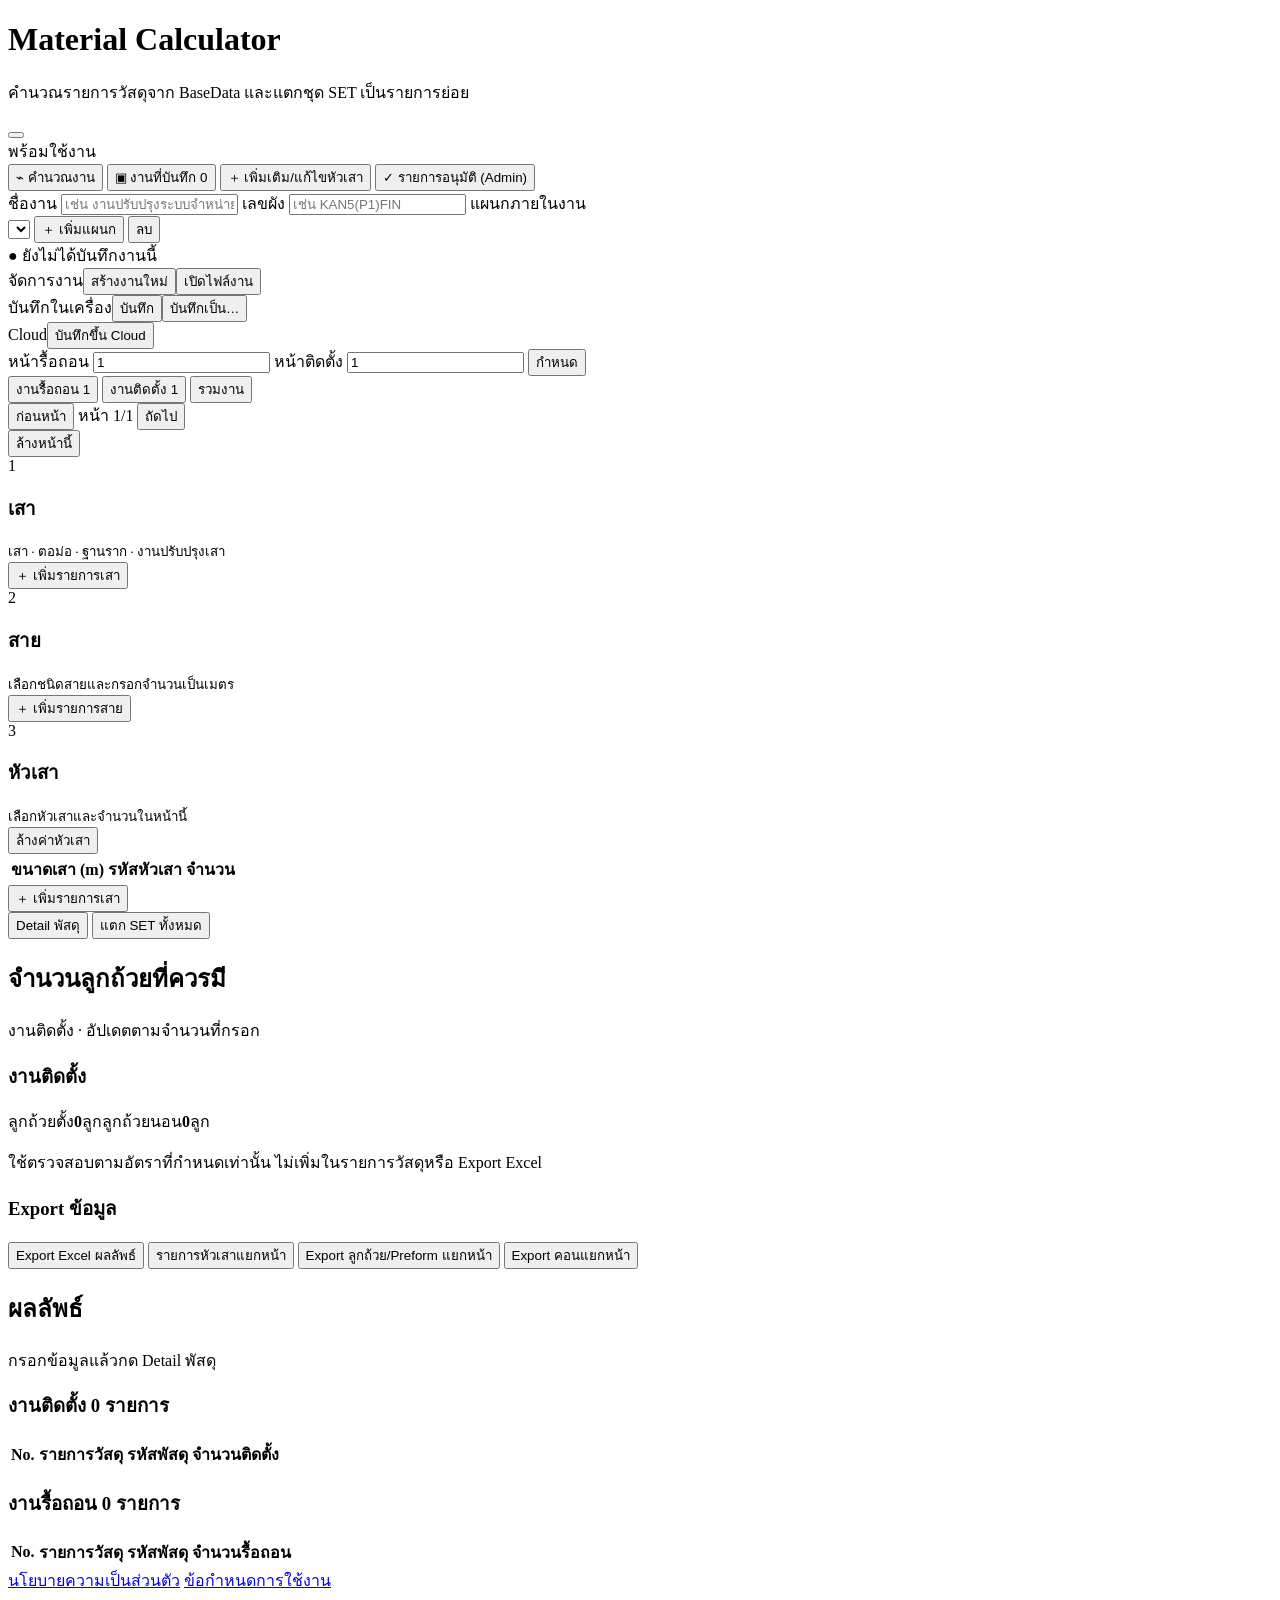
==== web_app/static/index.html @ cac2acf1 "Optimize reuse cache and add insulator summary" ====
<!doctype html>
<html lang="th">
<head>
  <meta charset="utf-8">
  <meta name="viewport" content="width=device-width, initial-scale=1">
  <title>Material Calculator</title>
  <script>
    (() => {
      const savedTheme = localStorage.getItem("material-calculator-theme");
      const preferredTheme = window.matchMedia("(prefers-color-scheme: dark)").matches ? "dark" : "light";
      document.documentElement.dataset.theme = savedTheme || preferredTheme;
    })();
  </script>
  <link rel="stylesheet" href="/static/style.css">
</head>
<body>
  <main class="shell">
    <header class="topbar">
      <div>
        <h1>Material Calculator</h1>
        <p>คำนวณรายการวัสดุจาก BaseData และแตกชุด SET เป็นรายการย่อย</p>
      </div>
      <div class="topbar-actions">
        <button id="themeToggle" class="theme-toggle" type="button" aria-label="สลับโหมดสี"></button>
        <div class="status" id="status">พร้อมใช้งาน</div>
      </div>
    </header>

    <nav class="app-tabs" aria-label="เมนูหลัก">
      <button class="app-tab active" data-tab="calculator" type="button"><span class="tab-icon">⌁</span> คำนวณงาน</button>
      <button class="app-tab" data-tab="saved" type="button"><span class="tab-icon">▣</span> งานที่บันทึก <span id="savedCount" class="tab-count">0</span></button>
      <button class="app-tab" data-tab="base-request" type="button"><span class="tab-icon">＋</span> เพิ่มเติม/แก้ไขหัวเสา</button>
      <button class="app-tab" data-tab="base-admin" type="button"><span class="tab-icon">✓</span> รายการอนุมัติ (Admin)</button>
    </nav>

    <section class="project-bar tab-panel" data-panel="calculator">
      <div class="project-fields">
        <label>
          <span>ชื่องาน</span>
          <input id="projectName" type="text" placeholder="เช่น งานปรับปรุงระบบจำหน่าย">
        </label>
        <label>
          <span>เลขผัง</span>
          <input id="planNumber" type="text" placeholder="เช่น KAN5(P1)FIN">
        </label>
        <label>
          <span>แผนกภายในงาน</span>
          <div class="department-picker">
            <select id="departmentSelect"></select>
            <button id="addDepartment" type="button" title="สร้างแผนกในงานนี้">＋ เพิ่มแผนก</button>
            <button id="deleteDepartment" class="danger" type="button" title="ลบแผนกที่เลือก">ลบ</button>
          </div>
        </label>
      </div>
      <div class="project-action-panel">
        <div class="project-status-row">
          <span id="saveHint" class="save-state new">● ยังไม่ได้บันทึกงานนี้</span>
          <div class="quick-cloud-auth">
            <div id="googleSignInQuick"></div>
            <span id="cloudQuickUser" hidden></span>
          </div>
        </div>
        <div class="project-actions">
          <div class="project-action-cluster"><span>จัดการงาน</span><button id="newProject" type="button">สร้างงานใหม่</button><button id="openProjectFile" type="button">เปิดไฟล์งาน</button></div>
          <input id="projectFileInput" type="file" accept=".json,.mcproject,application/json" hidden>
          <div class="project-action-cluster"><span>บันทึกในเครื่อง</span><button id="saveLocalProject" type="button">บันทึก</button><button id="saveLocalAs" type="button">บันทึกเป็น…</button></div>
          <div class="project-action-cluster cloud-action-cluster"><span>Cloud</span><button id="saveCloudProject" class="primary" type="button">บันทึกขึ้น Cloud</button></div>
        </div>
      </div>
    </section>

    <section class="saved-projects tab-panel" data-panel="saved" hidden>
      <div class="saved-head">
        <div>
          <h2>งานที่บันทึกไว้</h2>
          <p id="savedLocationText">ข้อมูลเก็บอยู่ในเบราว์เซอร์เครื่องนี้</p>
        </div>
        <div class="cloud-auth">
          <div id="googleSignIn"></div>
          <div id="cloudUser" class="cloud-user" hidden>
            <span id="cloudUserName"></span>
            <button id="googleSignOut" type="button">ออกจากระบบ</button>
          </div>
        </div>
      </div>
      <div id="cloudNotice" class="cloud-notice" hidden></div>
      <div class="saved-source-section">
        <div class="saved-source-heading"><h3>งานในเครื่องนี้</h3><span id="localSavedCount">0 งาน</span></div>
        <div id="localSavedProjectList" class="saved-list"></div>
      </div>
      <div class="saved-source-section cloud-source-section">
        <div class="saved-source-heading"><h3 id="cloudFolderTitle">โฟลเดอร์ Cloud ส่วนตัว</h3><div class="cloud-folder-heading-actions"><span id="cloudSavedCount">0 งาน</span><button id="createCloudFolder" type="button">＋ สร้างโฟลเดอร์</button></div></div>
        <div id="cloudSavedProjectList" class="saved-list"></div>
      </div>
    </section>

    <section class="base-editor tab-panel" data-panel="base-request" hidden>
      <div class="section-heading"><div><h2>เพิ่มเติม/แก้ไขหัวเสา</h2><p>ข้อมูลจะเข้าสู่ระบบหลัง Admin ตรวจและอนุมัติแล้วเท่านั้น</p></div></div>
      <form id="baseRequestForm">
        <div class="form-grid">
          <label><span>ชื่อ–นามสกุล</span><input id="requesterName" required></label>
          <label><span>รหัสพนักงาน</span><input id="requesterEmployeeId" required></label>
          <label><span>สังกัด</span><input id="requesterDepartment" required></label>
          <label><span>BaseData ของแผนก</span><select id="requestTargetDepartment"></select></label>
          <label><span>ประเภทคำขอ</span><select id="requestAction"><option value="add">เพิ่มข้อมูล</option><option value="rename">แก้ไขหัวเสา</option><option value="copy">คัดลอกเป็นหัวเสาใหม่</option><option value="delete">ลบหัวเสา</option></select></label>
          <div id="requestReplaceTarget" class="target-fields" hidden>
            <label id="replaceSizeField"><span>เลือกขนาดเสาเดิม</span><select id="replaceSize"></select></label>
            <div id="transmissionEditSelector" class="transmission-edit-selector" hidden>
              <label><span>ระบบสายส่ง</span><select id="transmissionEditCircuit"></select></label>
              <label><span>ประเภท Structure / Assembly</span><select id="transmissionEditFamily"></select></label>
              <label><span>เลือกหัวเสาเดิม</span><select id="transmissionEditHead"></select></label>
            </div>
            <div id="transformerEditSelector" class="target-fields transformer-edit-selector" hidden>
              <label><span>หม้อแปลง</span><select id="transformerEditModel"><option value="">เลือกรุ่นหม้อแปลง</option></select></label>
              <label id="transformerEditKvaField" hidden><span>ขนาด (kVA)</span><select id="transformerEditKva"><option value="">เลือกขนาด</option></select></label>
              <label id="transformerEditLtField" hidden><span>จำนวน LT</span><select id="transformerEditLt"><option value="">เลือกจำนวน LT</option></select></label>
              <label id="transformerEditFuseField" hidden><span>Fuse LT</span><select id="transformerEditFuse"><option value="">เลือก Fuse</option></select></label>
            </div>
            <label id="replaceHeadField"><span>เลือกหัวเสาเดิม</span><select id="replaceHead"></select></label>
          </div>
          <div id="requestAddTarget" class="target-fields">
            <label id="requestSizeField"><span id="requestSizeLabel">ขนาดเสา / KeyCode</span><input id="requestSize" placeholder="เช่น 14.3 หรือ 99"></label>
            <label id="requestHeadField"><span id="requestHeadLabel">รหัสหัวเสา / รายการใหม่</span><input id="requestHead" placeholder="เช่น DDE.st 4.5m"></label>
          </div>
          <label id="requestLastEditorField" hidden><span>แก้ไขล่าสุดโดย</span><input id="requestLastEditor" readonly></label>
          <div class="insulator-fields">
            <div class="insulator-fields-title"><span>◆</span><div><strong>กำหนดลูกถ้วยต่อ 1 หัว</strong><small>ระบบจะนำจำนวนนี้ไปใช้คำนวณและ Export หลังได้รับอนุมัติ</small></div></div>
            <label class="insulator-field upright"><span>ลูกถ้วยตั้ง</span><input id="requestInsulatorUpright" type="number" min="0" step="any" value="0" required></label>
            <label class="insulator-field horizontal"><span>ลูกถ้วยนอน</span><input id="requestInsulatorHorizontal" type="number" min="0" step="any" value="0" required></label>
          </div>
          <div id="requestImagePanel" class="request-image-panel" hidden>
            <div><strong>รูปประกอบหัวเสา (เฉพาะแผนกแรงสูง TAC)</strong><small>รองรับ JPG, PNG หรือ WEBP ขนาดไม่เกิน 5 MB</small></div>
            <input id="requestImage" type="file" accept="image/jpeg,image/png,image/webp">
            <button id="removeRequestImage" type="button" class="danger compact" hidden>นำรูปออก</button>
            <button id="requestImagePreview" type="button" class="image-preview-button" hidden><img alt="รูปประกอบหัวเสาที่เลือก"></button>
          </div>
        </div>
        <div id="existingDataHint" class="existing-data-hint" hidden></div>
        <div class="request-material-head"><h3>รายการวัสดุ</h3><button id="addRequestMaterial" type="button">เพิ่มรายการ</button></div>
        <div class="table-wrap"><table class="request-table"><thead><tr><th>รายการวัสดุ</th><th>รหัสพัสดุ/SET</th><th>จำนวน</th><th>การเปลี่ยนแปลง</th><th></th></tr></thead><tbody id="requestMaterialRows"></tbody></table></div>
        <label class="note-field"><span>เหตุผลหรือหมายเหตุ</span><textarea id="requestNote" rows="3"></textarea></label>
        <div class="actions"><button class="primary" type="submit">ส่งให้ Admin ตรวจ</button></div>
      </form>
      <section class="pending-request-board">
        <div class="pending-request-heading"><div><h3>รายการรออนุมัติ</h3></div><div class="pending-request-heading-actions"><strong id="publicPendingRequestCount">0 รายการ</strong><button id="refreshPublicPendingRequests" type="button">↻ รีเฟรชรายการ</button></div></div>
        <div id="publicPendingRequestList" class="public-pending-request-list"><div class="empty-saved">กำลังโหลดรายการ...</div></div>
      </section>
    </section>

    <section class="base-editor tab-panel" data-panel="base-admin" hidden>
      <div id="adminLoginPanel">
        <div class="section-heading"><div><h2>เข้าสู่ระบบ Admin</h2><p>สำหรับตรวจและอนุมัติการแก้ไข BaseData</p></div></div>
        <form id="adminLoginForm" class="admin-login">
          <label><span>ชื่อผู้ใช้</span><input id="adminUsername" autocomplete="username" required></label>
          <label><span>รหัสผ่าน</span><input id="adminPassword" type="password" autocomplete="current-password" required></label>
          <button class="primary" type="submit">เข้าสู่ระบบ</button>
        </form>
      </div>
      <div id="adminRequestsPanel" hidden>
        <div class="section-heading"><div><h2>รายการอนุมัติ (Admin)</h2><p>แยกรายการตามสถานะ และอัปเดตฐานข้อมูลทันทีหลังอนุมัติ</p></div><div class="admin-heading-actions"><button id="refreshBaseRequests" type="button">↻ รีเฟรชรายการ</button><button id="adminLogout" type="button">ออกจากระบบ</button></div></div>
        <div class="drive-connect-panel"><div><strong>Google Drive สำหรับรูปหัวเสา</strong><p id="driveConnectStatus">กำลังตรวจสอบสถานะ...</p></div><button id="connectGoogleDrive" class="primary" type="button">เชื่อมต่อ Google Drive</button></div>
        <div class="request-status-tabs" role="tablist" aria-label="สถานะคำขอ">
          <button type="button" class="request-status-tab active" data-request-status="pending">รอตรวจ <span id="pendingRequestCount">0</span></button>
          <button type="button" class="request-status-tab" data-request-status="approved">อนุมัติแล้ว <span id="approvedRequestCount">0</span></button>
          <button type="button" class="request-status-tab" data-request-status="rejected">ปฏิเสธแล้ว <span id="rejectedRequestCount">0</span></button>
          <button id="clearApprovedRequests" type="button" class="danger clear-approved" hidden>ล้างประวัติอนุมัติแล้ว</button>
        </div>
        <div id="baseRequestList" class="request-list"></div>
        <details class="admin-cloud-trash">
          <summary><span>♻ ถังขยะงาน Cloud</span><strong id="adminCloudTrashCount">0 งาน</strong></summary>
          <p>เฉพาะ Admin เท่านั้นที่มองเห็น กู้คืน หรือลบงานเหล่านี้ถาวรได้</p>
          <div id="adminCloudTrashList" class="admin-trash-list"></div>
        </details>
      </div>
    </section>

    <div class="calculator-layout tab-panel" data-panel="calculator">
    <section class="workspace tab-panel" data-panel="calculator">
      <div class="controls">
        <div class="control-group page-count-settings">
          <label>หน้ารื้อถอน</label>
          <input id="demolitionPages" type="number" min="0" value="1">
          <label>หน้าติดตั้ง</label>
          <input id="totalPages" type="number" min="0" value="1">
          <button id="applyPages" type="button">กำหนด</button>
        </div>
        <div class="work-type-switch" role="tablist" aria-label="ประเภทงาน">
          <button type="button" class="work-type-button" data-work-type="demolition">งานรื้อถอน <span id="demolitionPageCount">1</span></button>
          <button type="button" class="work-type-button active" data-work-type="install">งานติดตั้ง <span id="installPageCount">1</span></button>
          <button type="button" class="work-type-button combined-work-button" data-work-type="combined">รวมงาน</button>
        </div>
        <div class="control-group page-navigation">
          <button id="prevPage" type="button">ก่อนหน้า</button>
          <span id="pageLabel">หน้า 1/1</span>
          <button id="nextPage" type="button">ถัดไป</button>
        </div>
        <div class="control-group grow page-clear-control">
          <button id="clearPage" type="button">ล้างหน้านี้</button>
        </div>
      </div>

      <div class="page-picker" id="pagePicker" aria-label="เลือกหน้า"></div>

      <section class="entry-group structure-entry-group">
        <div class="entry-group-heading"><div><span class="entry-step">1</span><h3>เสา</h3><small>เสา · ตอม่อ · ฐานราก · งานปรับปรุงเสา</small></div></div>
        <div id="structureRows" class="structure-rows"></div>
        <div class="bottom-row-actions entry-add-actions"><button id="addStructureRow" type="button">＋ เพิ่มรายการเสา</button></div>
      </section>

      <section class="entry-group wire-entry-group">
        <div class="entry-group-heading"><div><span class="entry-step">2</span><h3>สาย</h3><small>เลือกชนิดสายและกรอกจำนวนเป็นเมตร</small></div></div>
        <div id="wireRows" class="structure-rows"></div>
        <div class="bottom-row-actions entry-add-actions"><button id="addWireRow" type="button">＋ เพิ่มรายการสาย</button></div>
      </section>

      <section class="entry-group head-entry-group">
      <div class="entry-group-heading"><div><span id="headEntryStep" class="entry-step">3</span><h3 id="headEntryTitle">หัวเสา</h3><small id="headEntryHint">เลือกหัวเสาและจำนวนในหน้านี้</small></div><button id="clearHeadRows" class="clear-head-rows" type="button">ล้างค่าหัวเสา</button></div>
      <div class="input-table-wrap">
        <table id="inputTable" class="input-table">
          <thead>
            <tr>
              <th id="headImageColumnTitle" hidden>รูปประกอบ</th>
              <th id="sizeColumnTitle">ขนาดเสา (m)</th>
              <th id="headColumnTitle">รหัสหัวเสา</th>
              <th id="countColumnTitle">จำนวน</th>
              <th class="head-remove-column" aria-label="ลบหัวเสา"></th>
            </tr>
          </thead>
          <tbody id="inputRows"></tbody>
        </table>
      </div>

      <div class="bottom-row-actions">
        <button id="addRow" type="button">＋ เพิ่มรายการเสา</button>
      </div>
      </section>

      <section id="actualInsulatorEntry" class="entry-group actual-insulator-entry" hidden>
        <div class="entry-group-heading"><div><span id="actualInsulatorEntryStep" class="entry-step">4</span><h3>ลูกถ้วย (นับจริง)</h3><small>กรอกจำนวนที่ตรวจนับได้จริงสำหรับงานรื้อถอนหน้านี้</small></div></div>
        <div class="actual-insulator-fields">
          <label><span>Line Post</span><input data-actual-insulator="linePost" type="text" inputmode="text" placeholder="เช่น 1+2+5" value=""></label>
          <label><span>Pin Post</span><input data-actual-insulator="pinPost" type="text" inputmode="text" placeholder="เช่น 1+2+5" value=""></label>
          <label><span>Suspension</span><input data-actual-insulator="suspension" type="text" inputmode="text" placeholder="เช่น 1+2+5" value=""></label>
          <label><span>Pin Type</span><input data-actual-insulator="pinType" type="text" inputmode="text" placeholder="เช่น 1+2+5" value=""></label>
        </div>
      </section>

      <div class="actions">
        <button id="calculate" class="primary" type="button">Detail พัสดุ</button>
        <button id="expandSet" type="button">แตก SET ทั้งหมด</button>
      </div>
    </section>

    <section class="results insulator-panel tab-panel" data-panel="calculator" aria-labelledby="insulatorTitle">
      <div class="result-head">
        <h2 id="insulatorTitle">จำนวนลูกถ้วยที่ควรมี</h2>
        <span id="insulatorViewHint">งานติดตั้ง · อัปเดตตามจำนวนที่กรอก</span>
      </div>
      <div class="insulator-counts" aria-live="polite" aria-atomic="true">
        <div id="installInsulatorSummary" class="insulator-work-group install"><h3 id="installInsulatorSummaryTitle">งานติดตั้ง</h3><span>ลูกถ้วยตั้ง</span><strong id="installUprightCount">0</strong><span>ลูก</span><span>ลูกถ้วยนอน</span><strong id="installHorizontalCount">0</strong><span>ลูก</span></div>
        <div id="demolitionInsulatorSummary" class="insulator-work-group demolition" hidden><h3>งานรื้อถอน</h3><span>ลูกถ้วยตั้ง</span><strong id="demolitionUprightCount">0</strong><span>ลูก</span><span>ลูกถ้วยนอน</span><strong id="demolitionHorizontalCount">0</strong><span>ลูก</span></div>
        <div id="actualInsulatorSummary" class="insulator-work-group demolition actual-summary" hidden><h3>งานรื้อถอน (นับจริง)</h3><div class="actual-summary-grid"><span>Line Post</span><strong id="demolitionLinePostCount">0</strong><span>Pin Post</span><strong id="demolitionPinPostCount">0</strong><span>Pin Type</span><strong id="demolitionPinTypeCount">0</strong><span>Suspension</span><strong id="demolitionSuspensionCount">0</strong></div></div>
        <div id="reusableInsulatorSummary" class="insulator-work-group reusable-summary" hidden><h3>Reuse</h3><div class="actual-summary-grid"><span>Line Post</span><strong id="reusableLinePostCount">0</strong><span>Pin Post</span><strong id="reusablePinPostCount">0</strong><span>Pin Type</span><strong id="reusablePinTypeCount">0</strong><span>Suspension</span><strong id="reusableSuspensionCount">0</strong></div><small>คิดที่ 80% ของลูกถ้วยที่ทำการรื้อถอน</small></div>
        <div id="netInstallInsulatorSummary" class="insulator-work-group net-install-summary" hidden><h3>ติดตั้ง</h3><div class="actual-summary-grid"><span>ลูกถ้วยตั้ง</span><strong id="netInstallUprightCount">0</strong><span>ลูกถ้วยนอน</span><strong id="netInstallHorizontalCount">0</strong></div></div>
      </div>
      <p>ใช้ตรวจสอบตามอัตราที่กำหนดเท่านั้น ไม่เพิ่มในรายการวัสดุหรือ Export Excel</p>
      <details id="insulatorWarnings" hidden><summary>รายการที่ยังไม่รวมในยอด</summary><ul id="insulatorWarningList"></ul></details>
      <div class="export-actions" aria-label="ส่งออกข้อมูล">
        <h3>Export ข้อมูล</h3>
        <button id="exportExcel" type="button">Export Excel ผลลัพธ์</button>
        <button id="exportPages" type="button">รายการหัวเสาแยกหน้า</button>
        <button id="exportPageHardware" type="button">Export ลูกถ้วย/Preform แยกหน้า</button>
        <button id="exportPageCrossarms" type="button">Export คอนแยกหน้า</button>
      </div>
    </section>

    <section class="results tab-panel" data-panel="calculator">
      <div class="result-head">
        <h2>ผลลัพธ์</h2>
        <span id="resultMeta">กรอกข้อมูลแล้วกด Detail พัสดุ</span>
      </div>
      <div id="installResultSection" class="result-work-section install">
        <h3>งานติดตั้ง <span id="installResultCount">0 รายการ</span></h3>
        <div class="table-wrap"><table>
          <thead>
            <tr>
              <th>No.</th>
              <th>รายการวัสดุ</th>
              <th>รหัสพัสดุ</th>
              <th>จำนวนติดตั้ง</th>
            </tr>
          </thead>
          <tbody id="installResultRows"></tbody>
        </table></div>
      </div>
      <div id="demolitionResultSection" class="result-work-section demolition">
        <h3>งานรื้อถอน <span id="demolitionResultCount">0 รายการ</span></h3>
        <div class="table-wrap"><table>
          <thead>
            <tr>
              <th>No.</th>
              <th>รายการวัสดุ</th>
              <th>รหัสพัสดุ</th>
              <th>จำนวนรื้อถอน</th>
            </tr>
          </thead>
          <tbody id="demolitionResultRows"></tbody>
        </table></div>
      </div>
      <div id="combinedResultSection" class="result-work-section combined" hidden>
        <h3>รวมงาน <span id="combinedResultCount">0 รายการ</span></h3>
        <div class="table-wrap"><table class="combined-result-table">
          <colgroup><col class="combined-no-column"><col class="combined-material-column"><col class="combined-code-column"><col class="combined-quantity-column"><col class="combined-quantity-column"></colgroup>
          <thead><tr><th>No.</th><th>รายการพัสดุ</th><th>รหัสพัสดุ</th><th>จำนวนติดตั้ง</th><th>จำนวนรื้อถอน</th></tr></thead>
          <tbody id="combinedResultRows"></tbody>
        </table></div>
      </div>
    </section>
    <dialog id="headImageDialog" class="image-dialog"><button id="closeHeadImageDialog" type="button" aria-label="ปิดรูป">×</button><h3 id="headImageDialogTitle"></h3><img id="headImageDialogImage" alt="รูปประกอบหัวเสาขนาดใหญ่"></dialog>
    <dialog id="cloudSaveDialog" class="cloud-save-dialog">
      <form id="cloudSaveForm">
        <div class="cloud-save-dialog-icon">☁</div>
        <h3>บันทึกงานขึ้น Cloud</h3>
        <p>เลือกโฟลเดอร์สำหรับจัดเก็บงานนี้</p>
        <label><span>โฟลเดอร์ปลายทาง</span><select id="cloudSaveFolder"></select></label>
        <div class="cloud-save-dialog-actions">
          <button id="cancelCloudSave" type="button">ยกเลิก</button>
          <button class="primary" type="submit">บันทึกขึ้น Cloud</button>
        </div>
      </form>
    </dialog>
    <dialog id="departmentDialog" class="department-dialog">
      <form id="departmentForm">
        <h3>เพิ่มแผนกในงานนี้</h3>
        <p>เลือกหมวดข้อมูลต้นทาง แล้วตั้งชื่อแผนกที่จะใช้แยกกรอกงาน</p>
        <label><span>ใช้ข้อมูลจากหมวด</span><select id="departmentBaseSelect"></select></label>
        <label><span>ชื่อแผนกที่แสดงในงาน</span><input id="departmentNameInput" type="text" maxlength="80" required></label>
        <div class="department-dialog-actions"><button id="cancelDepartment" type="button">ยกเลิก</button><button class="primary" type="submit">สร้างแผนก</button></div>
      </form>
    </dialog>
    </div>
  </main>
  <footer class="site-legal-links" aria-label="ข้อมูลทางกฎหมาย">
    <a href="/privacy">นโยบายความเป็นส่วนตัว</a>
    <a href="/terms">ข้อกำหนดการใช้งาน</a>
  </footer>
  <script src="https://accounts.google.com/gsi/client" async defer></script>
  <script src="/static/insulators.js"></script>
  <script src="/static/app.js"></script>
</body>
</html>
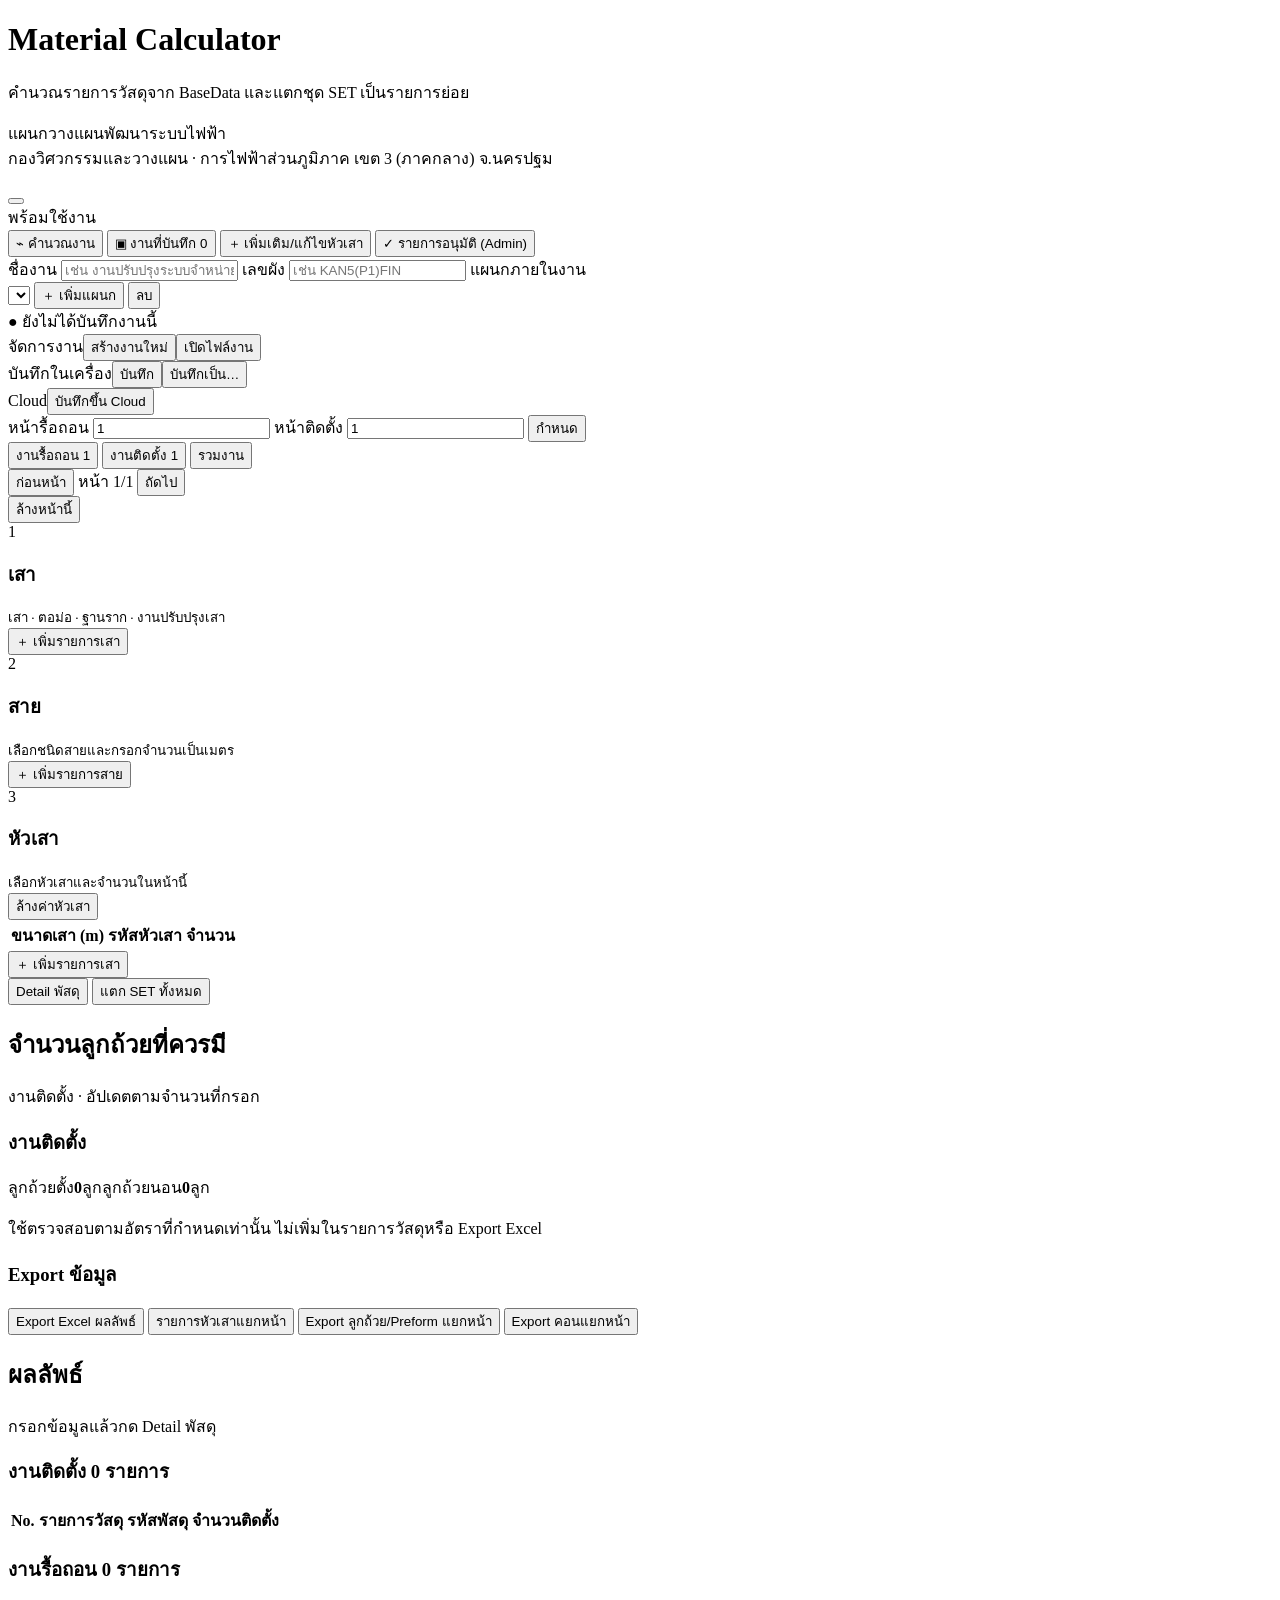
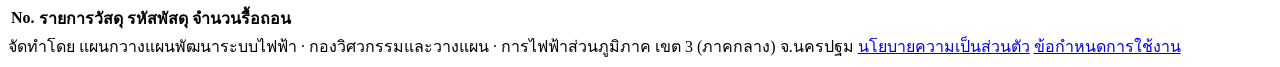
==== commit 644ee5f8: "Add department attribution to app shell" ====
--- a/web_app/static/index.html
+++ b/web_app/static/index.html
@@ -19,6 +19,7 @@
       <div>
         <h1>Material Calculator</h1>
         <p>คำนวณรายการวัสดุจาก BaseData และแตกชุด SET เป็นรายการย่อย</p>
+        <p class="organization-attribution">แผนกวางแผนพัฒนาระบบไฟฟ้า<br><span>กองวิศวกรรมและวางแผน · การไฟฟ้าส่วนภูมิภาค เขต 3 (ภาคกลาง) จ.นครปฐม</span></p>
       </div>
       <div class="topbar-actions">
         <button id="themeToggle" class="theme-toggle" type="button" aria-label="สลับโหมดสี"></button>
@@ -341,6 +342,7 @@
     </div>
   </main>
   <footer class="site-legal-links" aria-label="ข้อมูลทางกฎหมาย">
+    <span class="site-attribution">จัดทำโดย แผนกวางแผนพัฒนาระบบไฟฟ้า · กองวิศวกรรมและวางแผน · การไฟฟ้าส่วนภูมิภาค เขต 3 (ภาคกลาง) จ.นครปฐม</span>
     <a href="/privacy">นโยบายความเป็นส่วนตัว</a>
     <a href="/terms">ข้อกำหนดการใช้งาน</a>
   </footer>
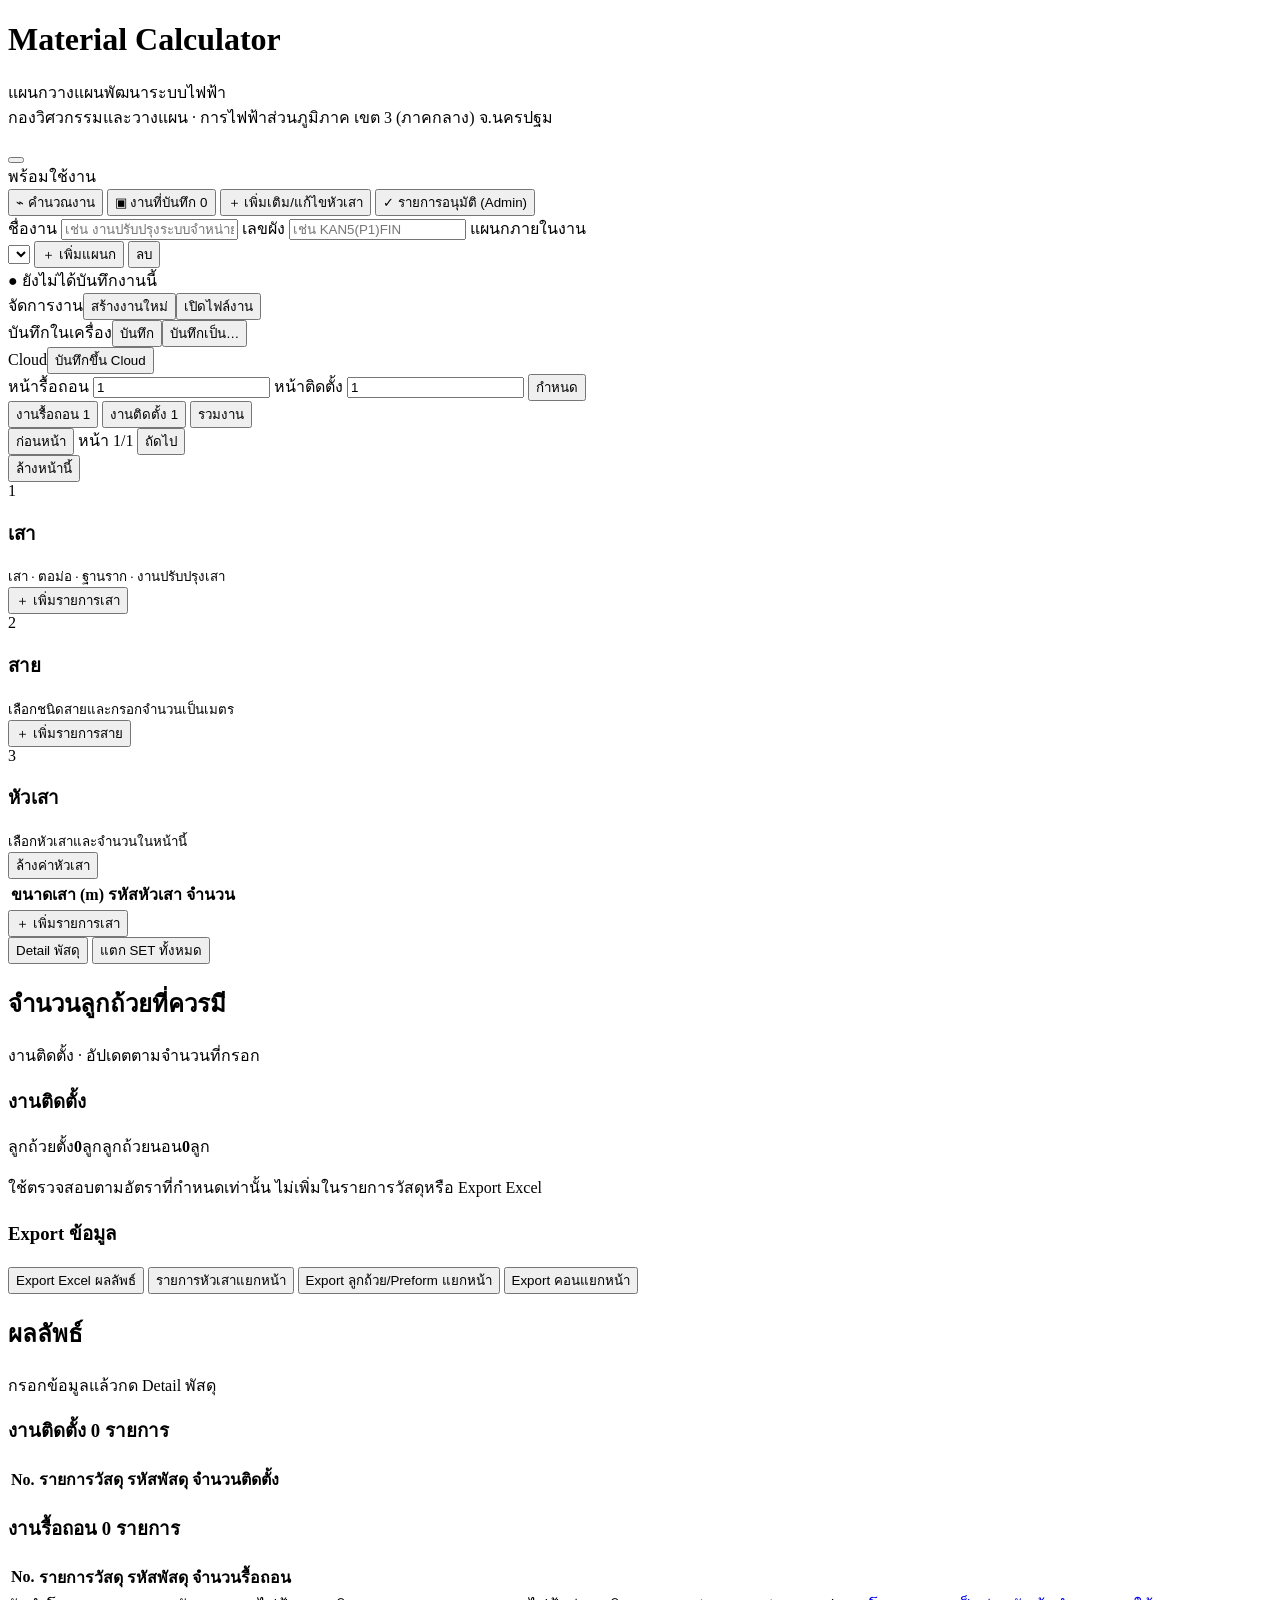
==== commit 133aa0b8: "Remove calculator tagline from app header" ====
--- a/web_app/static/index.html
+++ b/web_app/static/index.html
@@ -18,7 +18,6 @@
     <header class="topbar">
       <div>
         <h1>Material Calculator</h1>
-        <p>คำนวณรายการวัสดุจาก BaseData และแตกชุด SET เป็นรายการย่อย</p>
         <p class="organization-attribution">แผนกวางแผนพัฒนาระบบไฟฟ้า<br><span>กองวิศวกรรมและวางแผน · การไฟฟ้าส่วนภูมิภาค เขต 3 (ภาคกลาง) จ.นครปฐม</span></p>
       </div>
       <div class="topbar-actions">
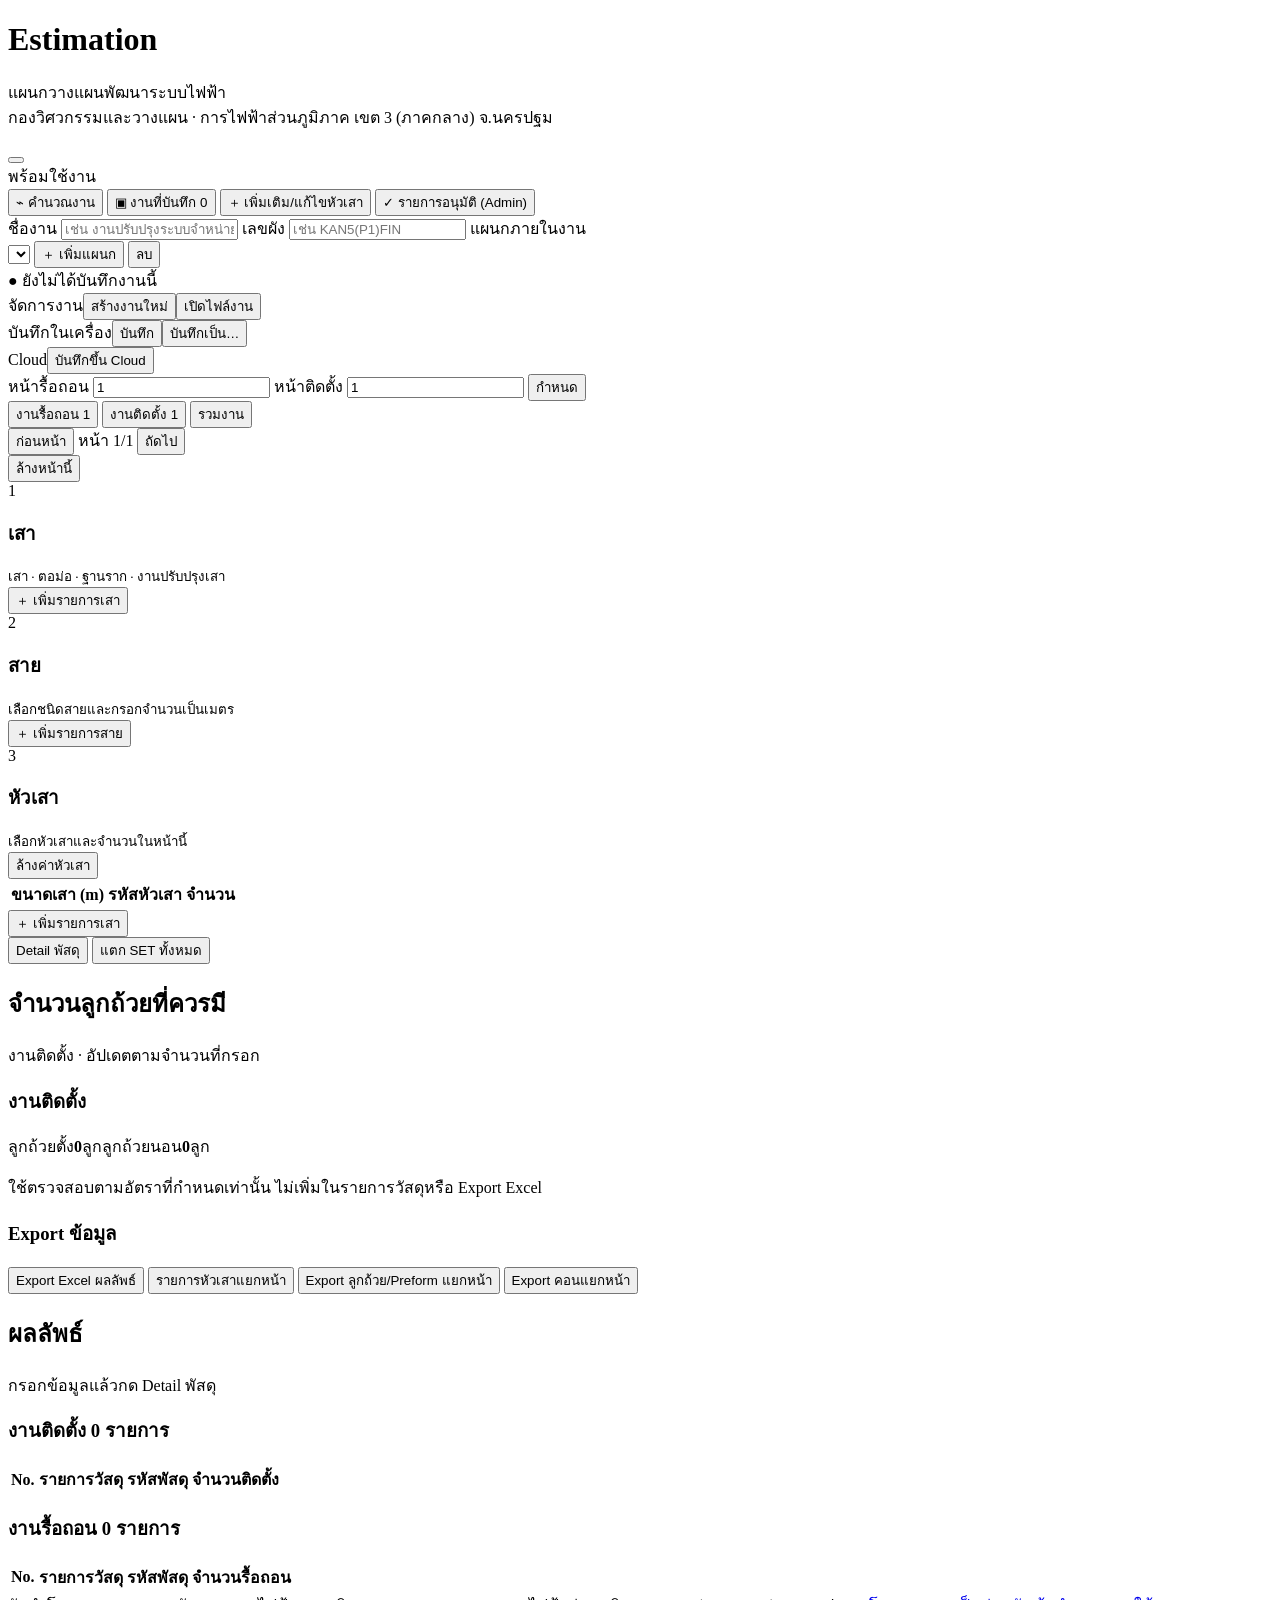
==== commit 58cdb976: "Rename app branding to Estimation" ====
--- a/web_app/static/index.html
+++ b/web_app/static/index.html
@@ -3,7 +3,7 @@
 <head>
   <meta charset="utf-8">
   <meta name="viewport" content="width=device-width, initial-scale=1">
-  <title>Material Calculator</title>
+  <title>Estimation</title>
   <script>
     (() => {
       const savedTheme = localStorage.getItem("material-calculator-theme");
@@ -17,7 +17,7 @@
   <main class="shell">
     <header class="topbar">
       <div>
-        <h1>Material Calculator</h1>
+        <h1>Estimation</h1>
         <p class="organization-attribution">แผนกวางแผนพัฒนาระบบไฟฟ้า<br><span>กองวิศวกรรมและวางแผน · การไฟฟ้าส่วนภูมิภาค เขต 3 (ภาคกลาง) จ.นครปฐม</span></p>
       </div>
       <div class="topbar-actions">
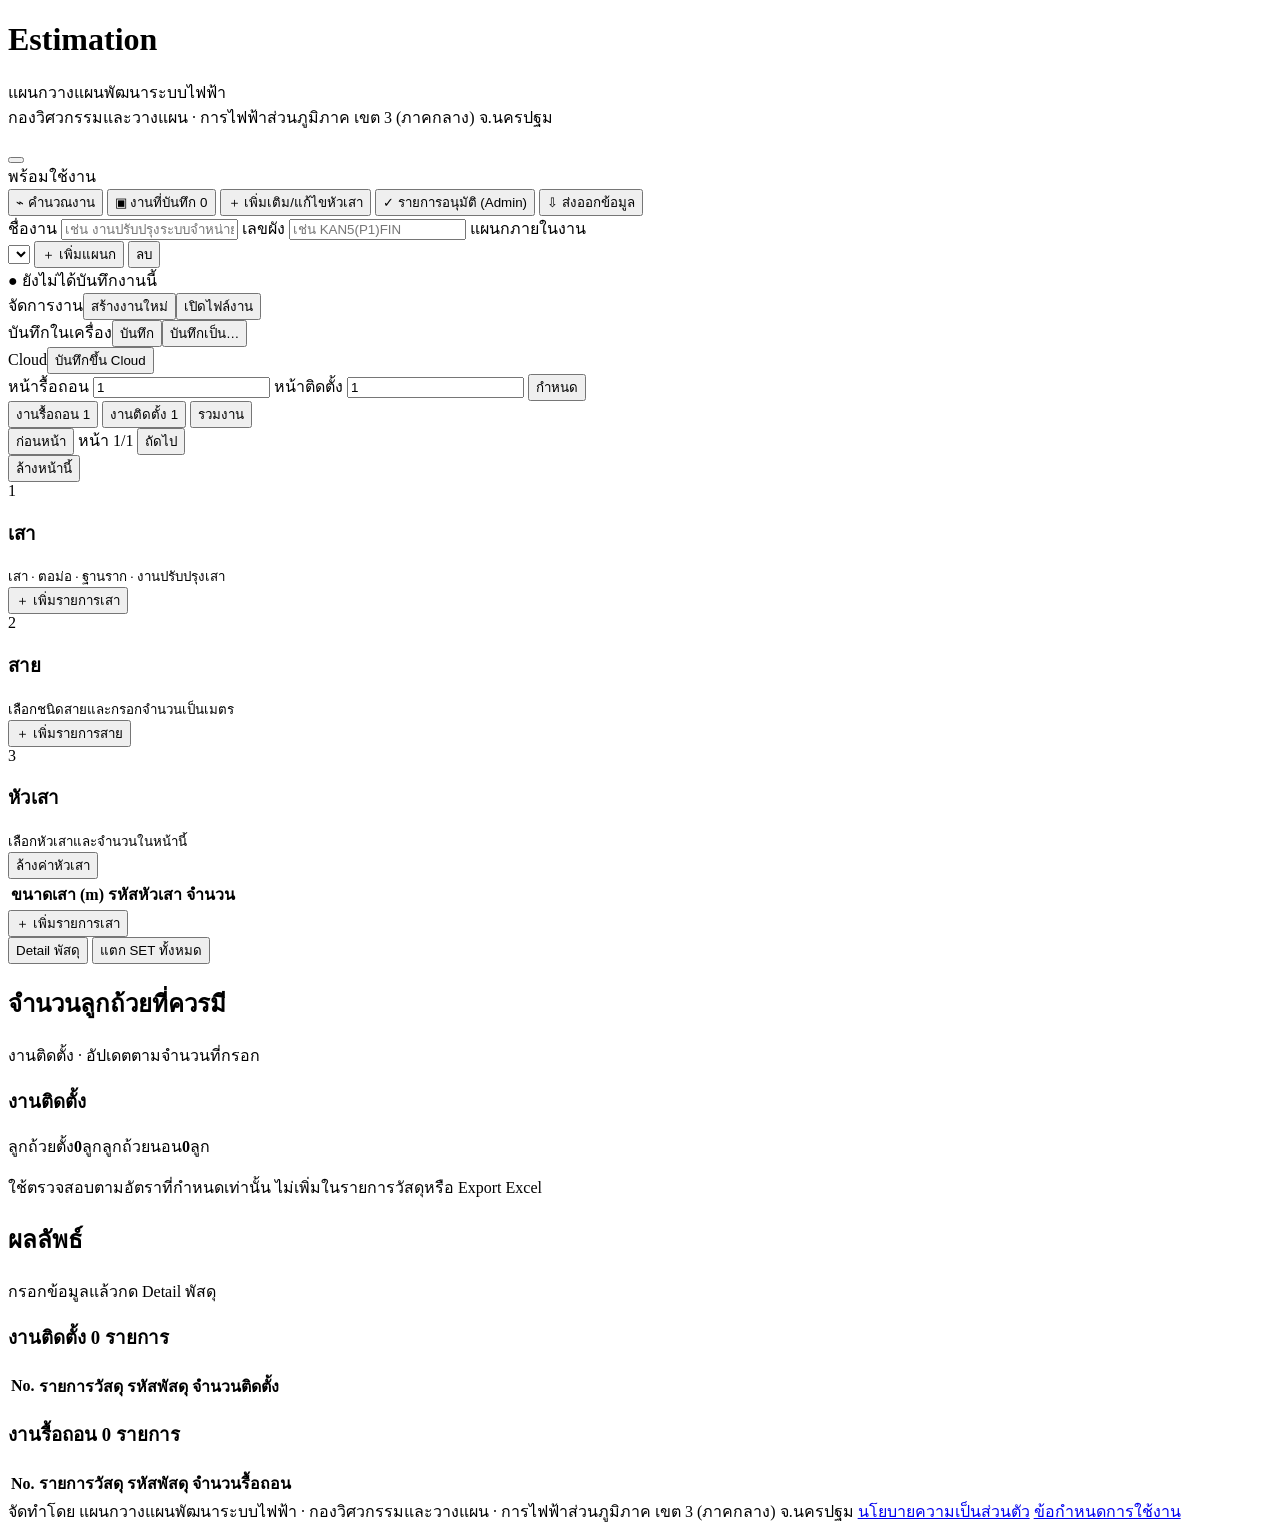
==== commit 91b1ba39: "Add export preview tab" ====
--- a/web_app/static/index.html
+++ b/web_app/static/index.html
@@ -31,6 +31,7 @@
       <button class="app-tab" data-tab="saved" type="button"><span class="tab-icon">▣</span> งานที่บันทึก <span id="savedCount" class="tab-count">0</span></button>
       <button class="app-tab" data-tab="base-request" type="button"><span class="tab-icon">＋</span> เพิ่มเติม/แก้ไขหัวเสา</button>
       <button class="app-tab" data-tab="base-admin" type="button"><span class="tab-icon">✓</span> รายการอนุมัติ (Admin)</button>
+      <button class="app-tab" data-tab="export" type="button"><span class="tab-icon">⇩</span> ส่งออกข้อมูล</button>
     </nav>
 
     <section class="project-bar tab-panel" data-panel="calculator">
@@ -112,6 +113,7 @@
             </div>
             <div id="transformerEditSelector" class="target-fields transformer-edit-selector" hidden>
               <label><span>หม้อแปลง</span><select id="transformerEditModel"><option value="">เลือกรุ่นหม้อแปลง</option></select></label>
+              <label id="transformerEditScaffoldField" hidden><span>รูปแบบนั่งร้าน</span><select id="transformerEditScaffold"><option value="">เลือกรูปแบบนั่งร้าน</option></select></label>
               <label id="transformerEditKvaField" hidden><span>ขนาด (kVA)</span><select id="transformerEditKva"><option value="">เลือกขนาด</option></select></label>
               <label id="transformerEditLtField" hidden><span>จำนวน LT</span><select id="transformerEditLt"><option value="">เลือกจำนวน LT</option></select></label>
               <label id="transformerEditFuseField" hidden><span>Fuse LT</span><select id="transformerEditFuse"><option value="">เลือก Fuse</option></select></label>
@@ -137,6 +139,7 @@
         </div>
         <div id="existingDataHint" class="existing-data-hint" hidden></div>
         <div class="request-material-head"><h3>รายการวัสดุ</h3><button id="addRequestMaterial" type="button">เพิ่มรายการ</button></div>
+        <p class="request-catalog-hint">พิมพ์ชื่อวัสดุ, Set หรือรหัส 10 หลักเพื่อค้นหา เลือกรายการแล้วระบบจะเติมชื่อกับรหัสให้</p>
         <div class="table-wrap"><table class="request-table"><thead><tr><th>รายการวัสดุ</th><th>รหัสพัสดุ/SET</th><th>จำนวน</th><th>การเปลี่ยนแปลง</th><th></th></tr></thead><tbody id="requestMaterialRows"></tbody></table></div>
         <label class="note-field"><span>เหตุผลหรือหมายเหตุ</span><textarea id="requestNote" rows="3"></textarea></label>
         <div class="actions"><button class="primary" type="submit">ส่งให้ Admin ตรวจ</button></div>
@@ -265,13 +268,6 @@
       </div>
       <p>ใช้ตรวจสอบตามอัตราที่กำหนดเท่านั้น ไม่เพิ่มในรายการวัสดุหรือ Export Excel</p>
       <details id="insulatorWarnings" hidden><summary>รายการที่ยังไม่รวมในยอด</summary><ul id="insulatorWarningList"></ul></details>
-      <div class="export-actions" aria-label="ส่งออกข้อมูล">
-        <h3>Export ข้อมูล</h3>
-        <button id="exportExcel" type="button">Export Excel ผลลัพธ์</button>
-        <button id="exportPages" type="button">รายการหัวเสาแยกหน้า</button>
-        <button id="exportPageHardware" type="button">Export ลูกถ้วย/Preform แยกหน้า</button>
-        <button id="exportPageCrossarms" type="button">Export คอนแยกหน้า</button>
-      </div>
     </section>
 
     <section class="results tab-panel" data-panel="calculator">
@@ -316,6 +312,29 @@
         </table></div>
       </div>
     </section>
+    </div>
+    <section class="export-preview-panel tab-panel" data-panel="export" hidden>
+      <div class="export-preview-heading">
+        <div><h2>ข้อมูลที่จะส่งออก</h2><p>ตรวจดูข้อมูลในหน้านี้ได้เลย ไม่ต้องดาวน์โหลดก่อน</p></div>
+        <span id="exportPreviewProjectMeta" class="export-preview-project-meta">ยังไม่มีข้อมูลคำนวณ</span>
+      </div>
+      <div id="exportPreviewDepartments" class="export-preview-departments"></div>
+      <div class="export-preview-toolbar">
+        <div class="export-preview-tabs" role="tablist" aria-label="ประเภทข้อมูลส่งออก">
+          <button type="button" class="export-preview-tab active" data-export-type="summary">สรุปรายการวัสดุ</button>
+          <button type="button" class="export-preview-tab" data-export-type="pages">หัวเสาแยกหน้า</button>
+          <button type="button" class="export-preview-tab" data-export-type="hardware">ลูกถ้วย / Preform</button>
+          <button type="button" class="export-preview-tab" data-export-type="crossarms">คอนแยกหน้า</button>
+        </div>
+        <div class="export-preview-actions">
+          <label><span class="visually-hidden">กรองตามแผนก</span><select id="exportPreviewDepartment"><option value="">ทุกแผนก</option></select></label>
+          <button id="exportPreviewDownload" class="primary" type="button">↓ ดาวน์โหลด Excel</button>
+        </div>
+      </div>
+      <div id="exportPreviewMeta" class="export-preview-meta" aria-live="polite">กำลังเตรียมข้อมูล…</div>
+      <div id="exportPreviewTable" class="table-wrap export-preview-table"><div class="empty-saved">กดแท็บส่งออกข้อมูลเพื่อแสดงรายการ</div></div>
+      <div class="export-preview-footer"><span id="exportPreviewCount">0 รายการ</span><button id="exportExcel" type="button" hidden>Export Excel ผลลัพธ์</button><button id="exportPages" type="button" hidden>รายการหัวเสาแยกหน้า</button><button id="exportPageHardware" type="button" hidden>Export ลูกถ้วย/Preform แยกหน้า</button><button id="exportPageCrossarms" type="button" hidden>Export คอนแยกหน้า</button></div>
+    </section>
     <dialog id="headImageDialog" class="image-dialog"><button id="closeHeadImageDialog" type="button" aria-label="ปิดรูป">×</button><h3 id="headImageDialogTitle"></h3><img id="headImageDialogImage" alt="รูปประกอบหัวเสาขนาดใหญ่"></dialog>
     <dialog id="cloudSaveDialog" class="cloud-save-dialog">
       <form id="cloudSaveForm">
@@ -338,7 +357,6 @@
         <div class="department-dialog-actions"><button id="cancelDepartment" type="button">ยกเลิก</button><button class="primary" type="submit">สร้างแผนก</button></div>
       </form>
     </dialog>
-    </div>
   </main>
   <footer class="site-legal-links" aria-label="ข้อมูลทางกฎหมาย">
     <span class="site-attribution">จัดทำโดย แผนกวางแผนพัฒนาระบบไฟฟ้า · กองวิศวกรรมและวางแผน · การไฟฟ้าส่วนภูมิภาค เขต 3 (ภาคกลาง) จ.นครปฐม</span>
